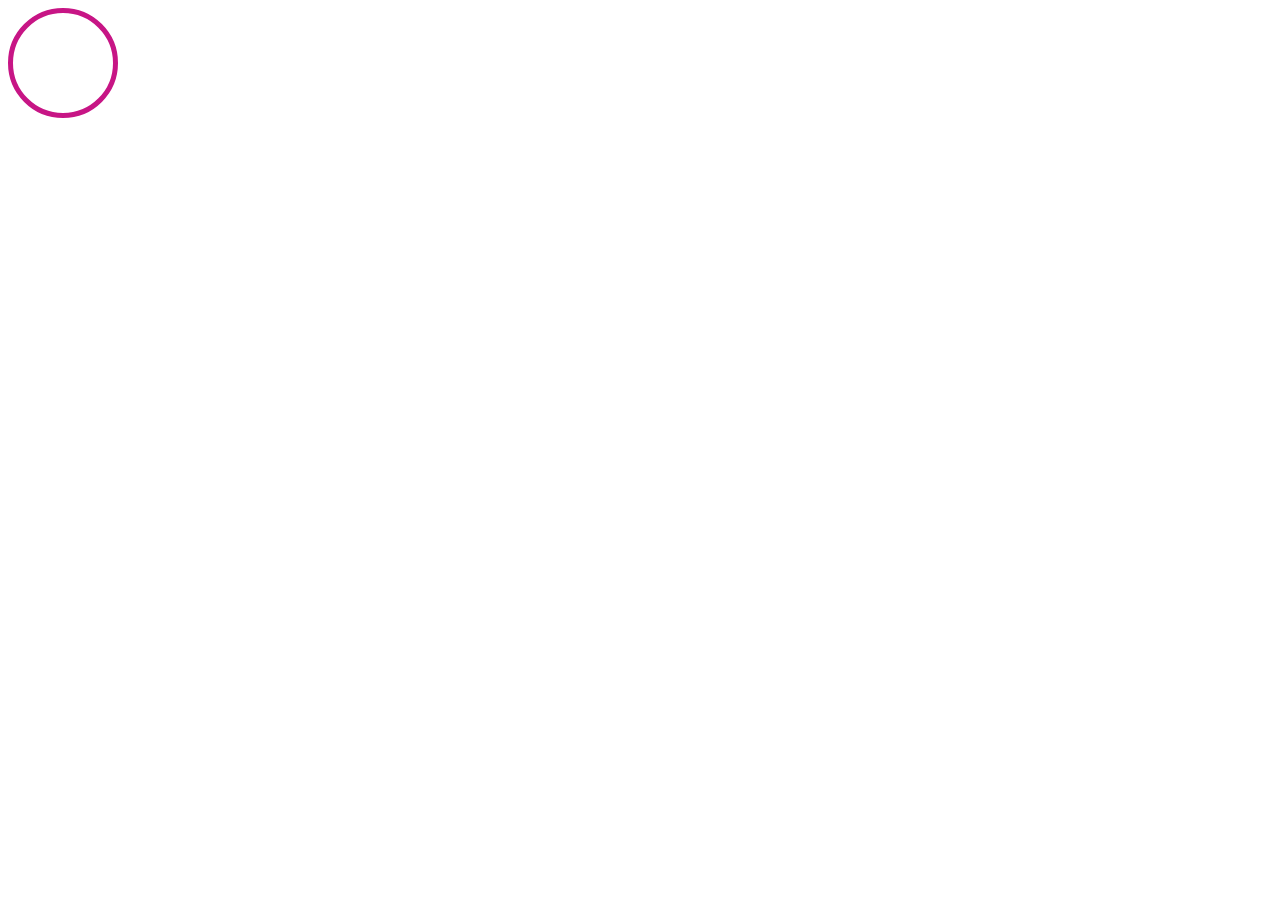
==== index.html @ 55af8d31 "animation" ====
<!DOCTYPE html>
<html lang="en">
<head>
    <meta charset="UTF-8">
    <title>Animazione</title>
    <link rel="stylesheet" href="style.css">
</head>
<body>
<div>
    <div class="elm2">&nbsp;</div>
</div>
</body>
</html>
---- style.css ----
.elm2 {
    border: 5px solid mediumvioletred;
    border-radius: 50%;
    width: 100px;
    height: 100px;
}
.elm2{
    animation-name: over-and-back;
    animation-duration: 4s;
    animation-iteration-count: 10;
}

@keyframes over-and-back {
    0%{
        background-color: fuchsia;
        position: relative;
        left: 0;
    }
    50%{
        background-color: aqua;
        position: relative;
        left: 250px;
    }
    100%{
        background-color: fuchsia;
        position: relative;
        left: 0;
    }
}
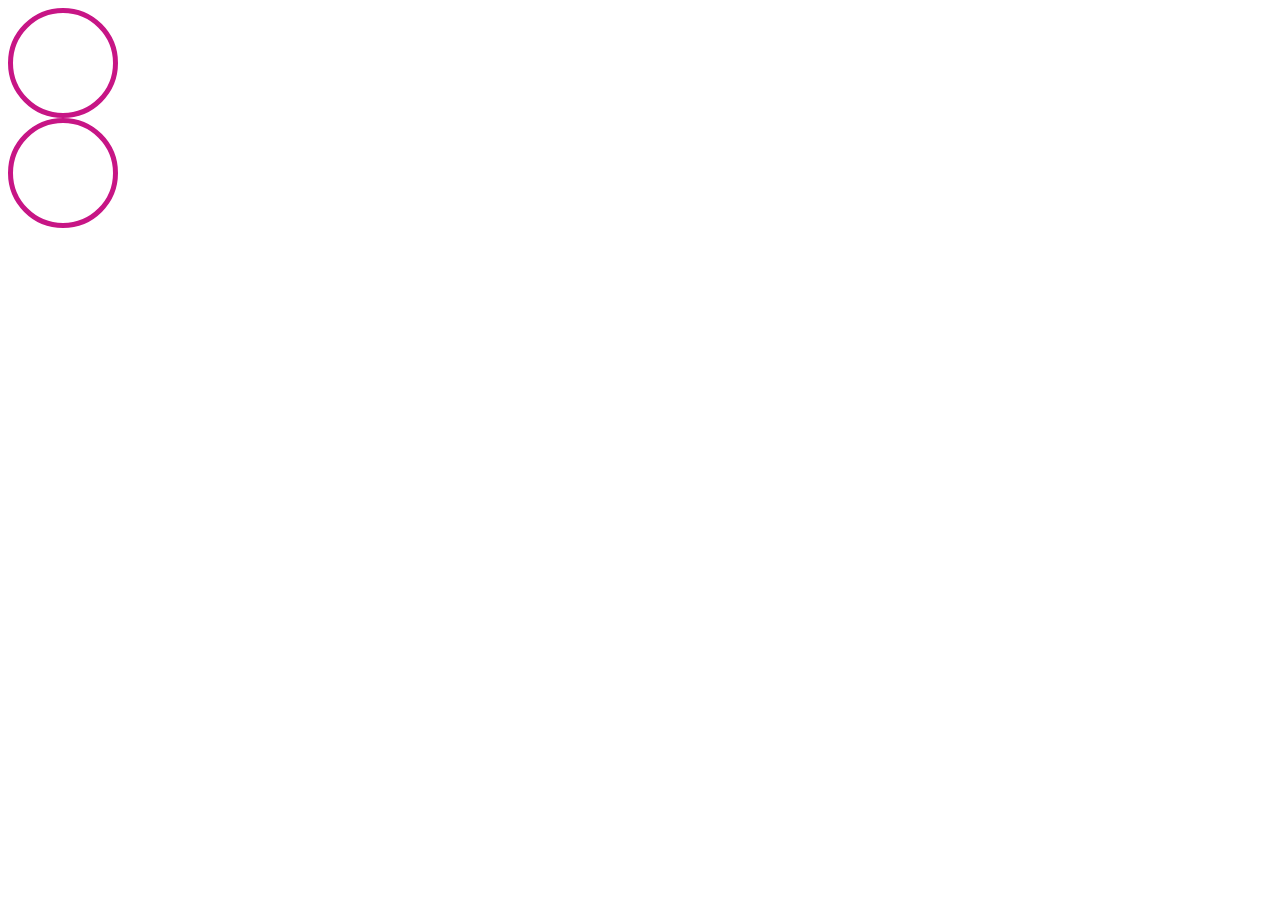
==== commit 2cf597f7: "animation" ====
--- a/index.html
+++ b/index.html
@@ -8,6 +8,7 @@
 <body>
 <div>
     <div class="elm2">&nbsp;</div>
+    <div class="elm3">&nbsp;</div>
 </div>
 </body>
 </html>--- a/style.css
+++ b/style.css
@@ -1,29 +1,75 @@
-.elm2 {
+.elm2, .elm3 {
     border: 5px solid mediumvioletred;
     border-radius: 50%;
     width: 100px;
     height: 100px;
 }
+
 .elm2{
     animation-name: over-and-back;
     animation-duration: 4s;
     animation-iteration-count: 10;
+    /*animation-direction: reverse;*/
+    animation-play-state: running;
 }
-
+.elm3{
+    animation-name: my--animation;
+    animation-duration: 4s;
+    animation-iteration-count: 10;
+    /*animation-direction: reverse;*/
+    animation-play-state: running;
+}
+@keyframes my--animation {
+    0%{
+        background-color: blue;
+        position: relative;
+        left: 0;
+        top: 0;
+    }
+    50%{
+        background-color: palevioletred;
+        border: 5px solid violet;
+        position: relative;
+        left: 250px;
+        top: 25px;
+    }
+    90%{
+        background-color: aqua;
+        position: relative;
+        left: 0;
+        top: 50px;
+    }
+    100%{
+        background-color: blue;
+        position: relative;
+        left: 0;
+        top: 0;
+    }
+}
 @keyframes over-and-back {
     0%{
         background-color: fuchsia;
         position: relative;
         left: 0;
+        top: 0;
     }
     50%{
         background-color: aqua;
+        border: 5px solid violet;
         position: relative;
         left: 250px;
+        top: 25px;
     }
-    100%{
+    90%{
         background-color: fuchsia;
         position: relative;
         left: 0;
+        top: 50px;
     }
+    100%{
+         background-color: fuchsia;
+         position: relative;
+         left: 0;
+         top: 0;
+     }
 }